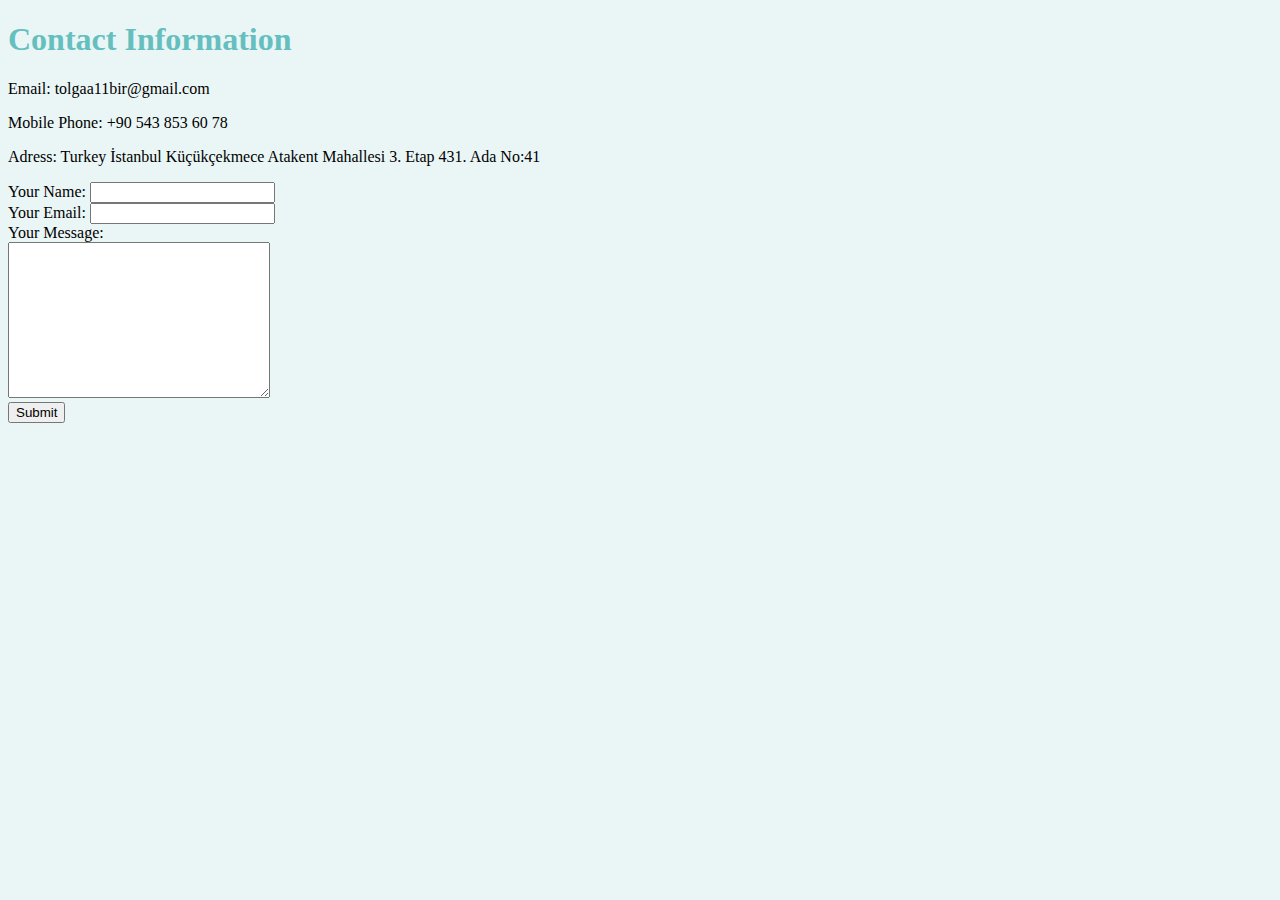
==== Contacts.html @ c50fc29f "Add initial CV website files" ====
<!DOCTYPE html>
<html lang="en" dir="ltr">

<head>
  <meta charset="utf-8">
  <title>Contact Me</title>
    <link rel="stylesheet" href="./CSS/styles.css">
</head>

<body>
  <h1>Contact Information</h1>
    <p>Email: tolgaa11bir@gmail.com</p>
    <p>Mobile Phone: +90 543 853 60 78</p>
    <p>Adress: Turkey İstanbul Küçükçekmece Atakent Mahallesi 3. Etap 431. Ada No:41</p>
    <form class="" action="mailto:tolgaa11bir@gmail.com" method="post" enctype="text/plain">
      <label>Your Name:</label>
      <input type="text" name="yourName" value=""><br>
      <label>Your Email: </label>
      <input type="email" name="yourEmail" value=""><br>
      <label>Your Message:</label><br>
      <textarea name="yourMessage" rows="10" cols="30"></textarea><br>
      <input type="submit" name="">
    </form>
</body>
</html>
---- CSS/styles.css ----
body {
  background-color:#EAF6F6;
}
hr{
  border-style: none;
  border-top-style: dotted;
  border-color: grey;
  border-width: 5px;
  width: 10%;
}
h1{
  color: #66BFBF
}
h3{
  color: #66BFBF
}
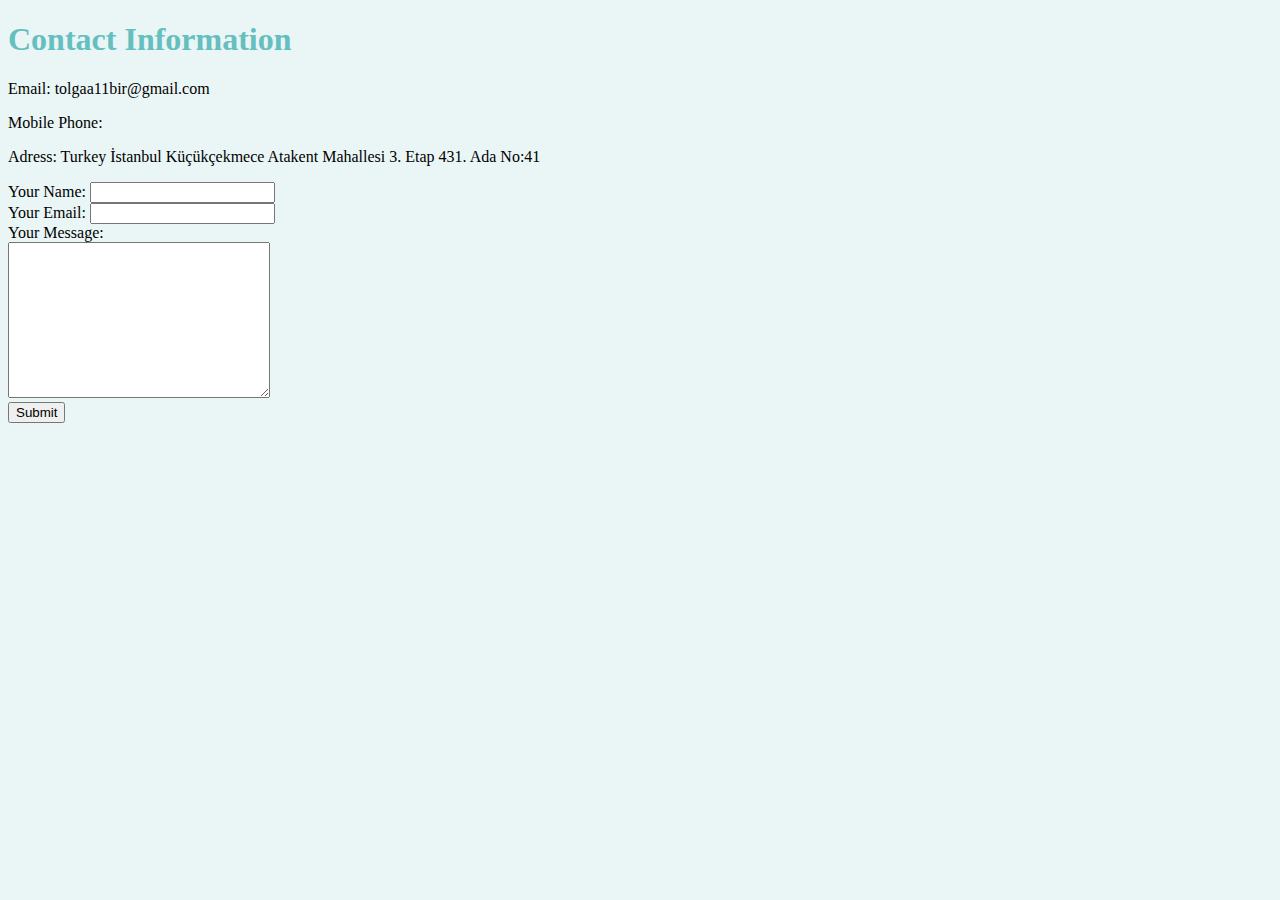
==== commit 607b354d: "Update Contacts.html" ====
--- a/Contacts.html
+++ b/Contacts.html
@@ -10,7 +10,7 @@
 <body>
   <h1>Contact Information</h1>
     <p>Email: tolgaa11bir@gmail.com</p>
-    <p>Mobile Phone: +90 543 853 60 78</p>
+    <p>Mobile Phone:</p>
     <p>Adress: Turkey İstanbul Küçükçekmece Atakent Mahallesi 3. Etap 431. Ada No:41</p>
     <form class="" action="mailto:tolgaa11bir@gmail.com" method="post" enctype="text/plain">
       <label>Your Name:</label>
